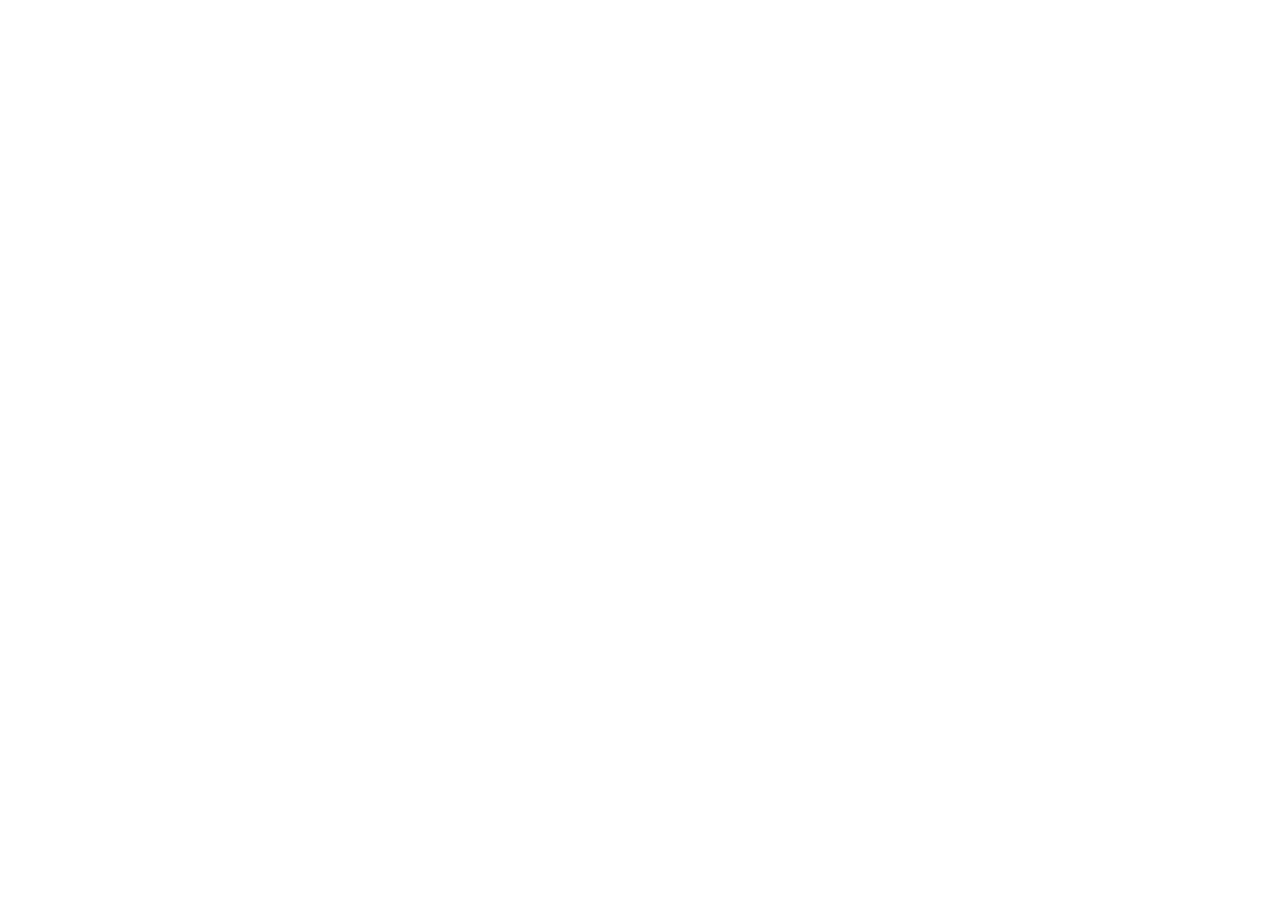
==== index.html @ cca3511b "Rename startup.html to index.html" ====
<!DOCTYPE html>
<html lang="en">
  <head>
    <meta charset= "UTF-8">
    <meta name ="viewport" content= "width=device-width, inital-scale =1.0">
    <title>EDU-GUIDE LOGIN!!</title>
    <link rel ="stylesheet" href="style.css">
    
  </head>
---- style.css ----

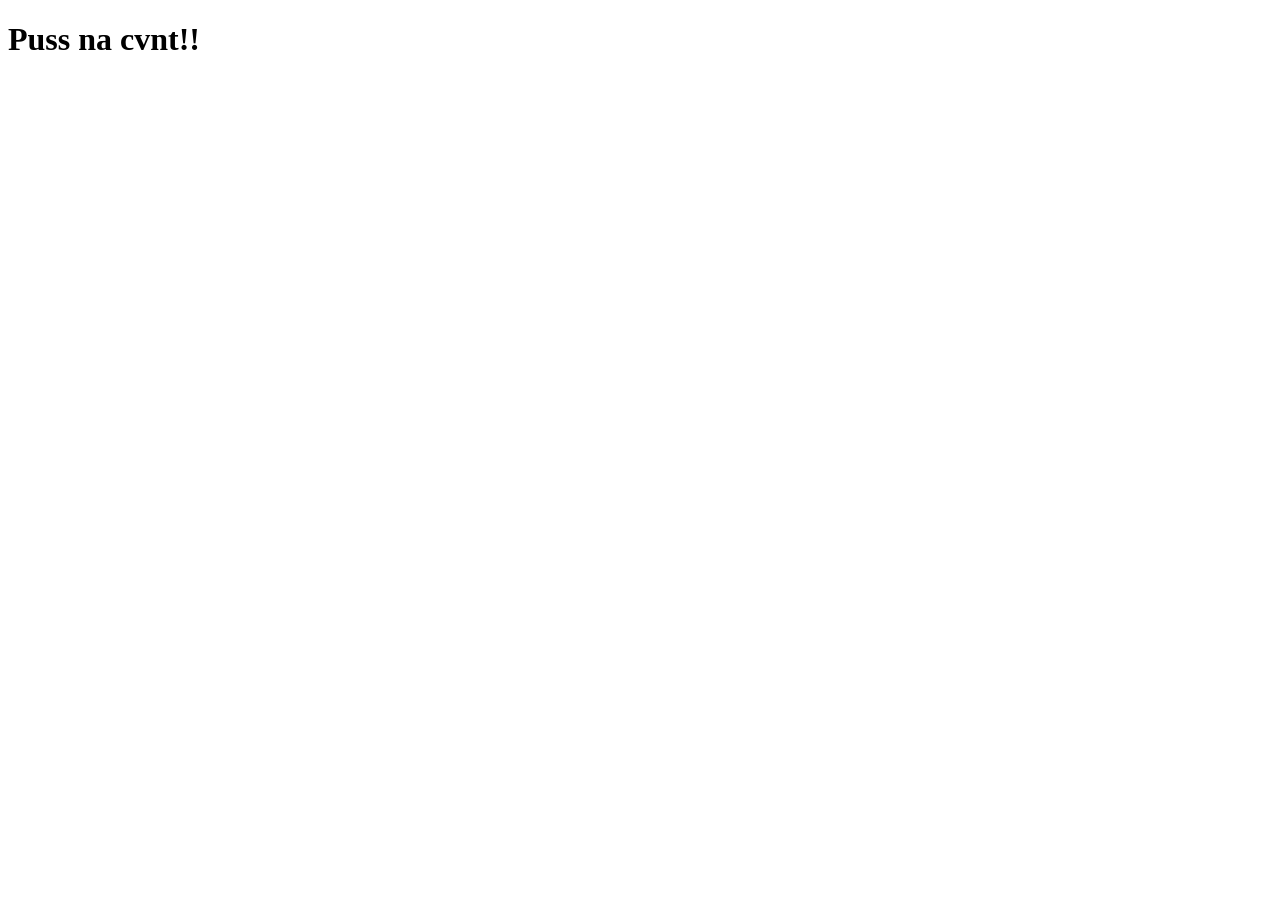
==== commit 96e39301: "Update index.html" ====
--- a/index.html
+++ b/index.html
@@ -5,5 +5,5 @@
     <meta name ="viewport" content= "width=device-width, inital-scale =1.0">
     <title>EDU-GUIDE LOGIN!!</title>
     <link rel ="stylesheet" href="style.css">
-    
+    <h1>Puss na cvnt!!</h1>
   </head>
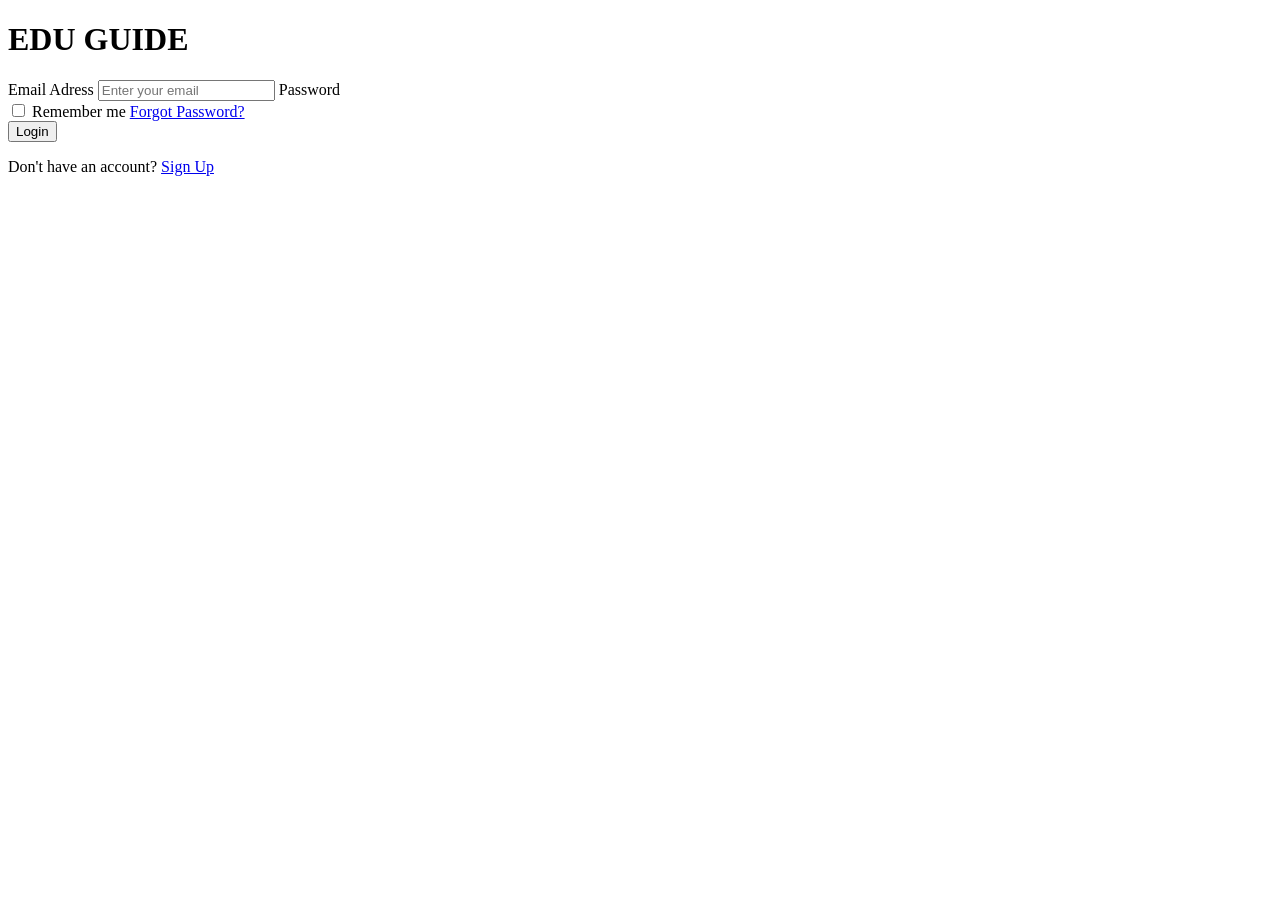
==== commit a9d987e5: "Update index.html" ====
--- a/index.html
+++ b/index.html
@@ -5,5 +5,46 @@
     <meta name ="viewport" content= "width=device-width, inital-scale =1.0">
     <title>EDU-GUIDE LOGIN!!</title>
     <link rel ="stylesheet" href="style.css">
-    <h1>Puss na cvnt!!</h1>
+   
   </head>
+  <body>
+    <div class="login-box">
+       <h1>EDU GUIDE</h1>
+    <div class ="login-box">
+      <form id= "loginForm">
+        <label for ="email">Email Adress</label>
+        <input
+          type ="email"
+          id="email"
+          placeholder="Enter your email"
+          >
+        <label for ="password">Password</label> 
+        <div class="options">
+
+                    <label class="remember">
+                        <input type="checkbox" id="remember">
+                        <span>Remember me</span>
+                    </label>
+
+                    <a href="#">Forgot Password?</a>
+
+                </div>
+
+                <button type="submit">Login</button>
+
+                <p class="signup">
+                    Don't have an account?
+                    <a href="#">Sign Up</a>
+                </p>
+
+            </form>
+
+        </div>
+
+    </div>
+
+    <script src="script.js"></script>
+
+</body>
+</html>
+  
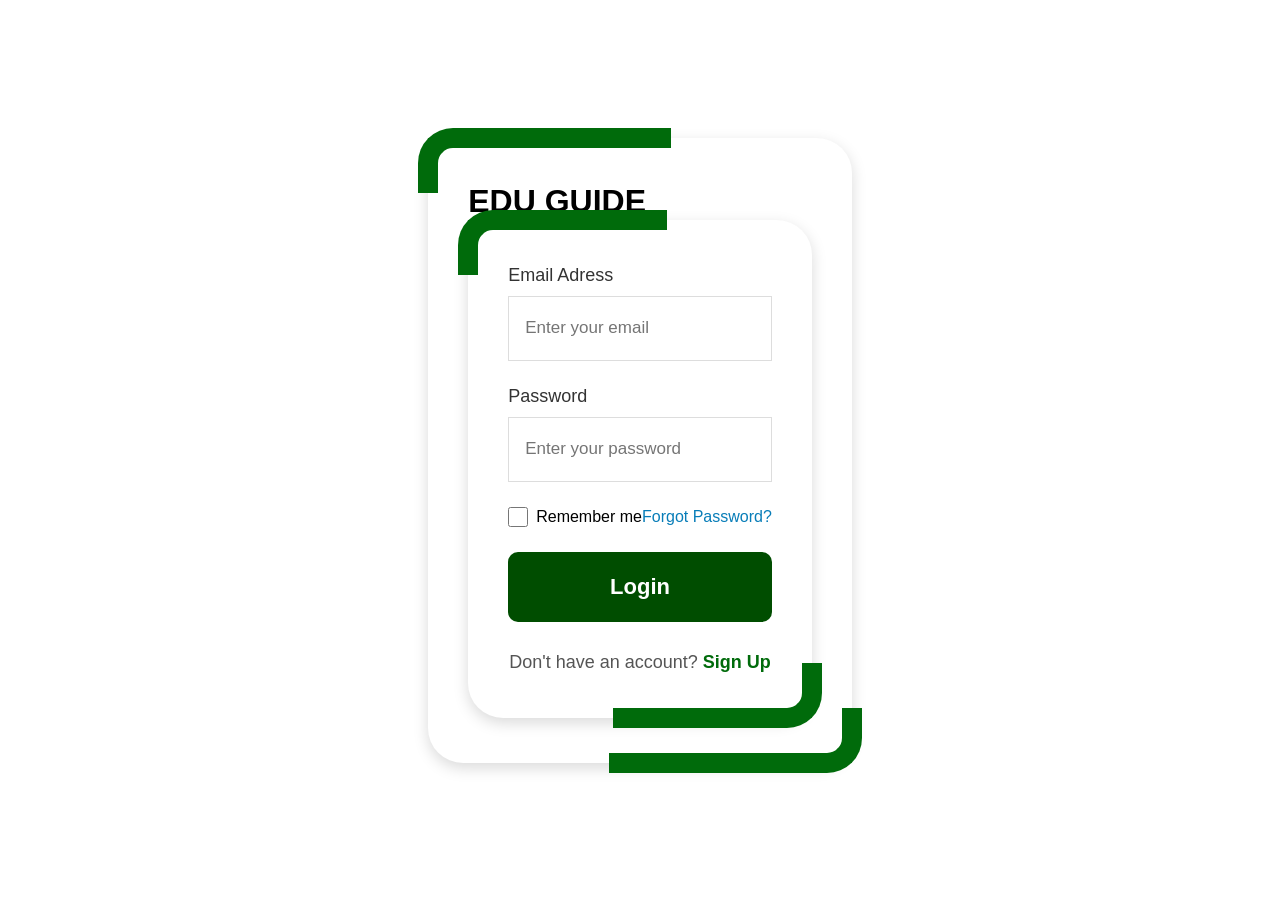
==== commit 26fe98b5: "Update index.html" ====
--- a/index.html
+++ b/index.html
@@ -19,6 +19,11 @@
           placeholder="Enter your email"
           >
         <label for ="password">Password</label> 
+         <input
+          type ="password"
+          id="password"
+          placeholder="Enter your password"
+          >
         <div class="options">
 
                     <label class="remember">
--- a/style.css
+++ b/style.css
@@ -1 +1,188 @@
 
+* {
+    box-sizing: border-box;
+    margin: 0;
+    padding: 0;
+}
+
+body {
+    font-family: Arial, sans-serif;
+    background-color: #ffffff;
+
+    min-height: 100vh;
+
+    display: flex;
+    justify-content: center;
+    align-items: center;
+}
+
+.login-container {
+    width: 480px;
+    text-align: center;
+}
+
+.login-container h1 {
+    font-size: 36px;
+    margin-bottom: 25px;
+    color: #111111;
+}
+
+.login-box {
+    position: relative;
+
+    background-color: white;
+
+    padding: 45px 40px;
+
+    border-radius: 35px;
+
+    box-shadow: 0 5px 15px rgba(0, 0, 0, 0.15);
+}
+
+/* Green decorative border */
+
+.login-box::before {
+    content: "";
+
+    position: absolute;
+
+    top: -10px;
+    left: -10px;
+
+    width: 55%;
+    height: 45px;
+
+    border-top: 20px solid #006b0b;
+    border-left: 20px solid #006b0b;
+    
+
+    border-radius: 35px 0 0 0;
+}
+
+.login-box::after {
+    content: "";
+
+    position: absolute;
+
+    bottom: -10px;
+    right: -10px;
+
+    width: 55%;
+    height: 45px;
+
+    border-bottom: 20px solid #006b0b;
+    border-right: 20px solid #006b0b;
+
+    border-radius: 0 0 35px 0;
+}
+
+form {
+    text-align: left;
+}
+
+form > label {
+    display: block;
+
+    font-size: 18px;
+
+    margin-bottom: 10px;
+
+    color: #333333;
+}
+
+input[type="email"],
+input[type="password"] {
+    width: 100%;
+
+    height: 65px;
+
+    padding: 0 16px;
+
+    margin-bottom: 25px;
+
+    font-size: 17px;
+
+    border: 1px solid #dddddd;
+
+    outline: none;
+}
+
+input[type="email"]:focus,
+input[type="password"]:focus {
+    border: 2px solid #006b0b;
+}
+
+.options {
+    display: flex;
+
+    justify-content: space-between;
+
+    align-items: center;
+
+    margin-bottom: 25px;
+}
+
+.remember {
+    display: flex;
+
+    align-items: center;
+
+    gap: 8px;
+
+    font-size: 16px;
+}
+
+.remember input {
+    width: 20px;
+    height: 20px;
+}
+
+.options a {
+    color: #087db8;
+
+    text-decoration: none;
+
+    font-size: 16px;
+}
+
+button {
+    width: 100%;
+
+    height: 70px;
+
+    background-color: #004d00;
+
+    color: white;
+
+    border: none;
+
+    border-radius: 10px;
+
+    font-size: 22px;
+
+    font-weight: bold;
+
+    cursor: pointer;
+}
+
+button:hover {
+    background-color: #006b0b;
+}
+
+.signup {
+    text-align: center;
+
+    margin-top: 30px;
+
+    font-size: 18px;
+
+    color: #555555;
+}
+
+.signup a {
+    color: #006b0b;
+
+    text-decoration: none;
+
+    font-weight: bold;
+}
